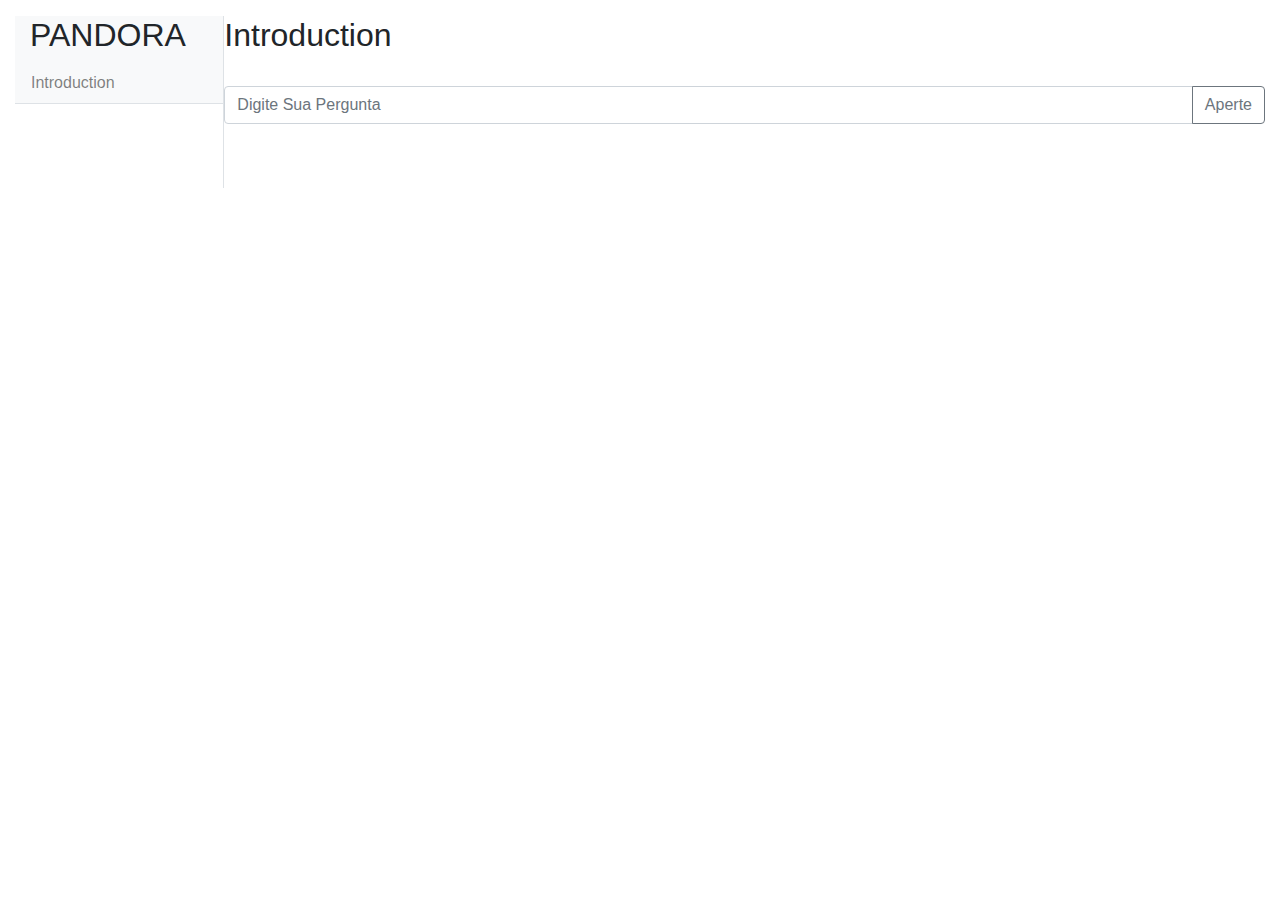
==== views/pandora_pages/index.html @ 0d927e6a "WIP Segundo passo" ====
<!DOCTYPE html>
<html lang="en">
<head>
  <meta charset="utf-8">
  <meta name="viewport" content="width=device-width, initial-scale=1, shrink-to-fit=no">
  <title>PANDORA</title>

  <!-- Bootstrap css -->
  <link rel="stylesheet" href="https://stackpath.bootstrapcdn.com/bootstrap/4.5.2/css/bootstrap.min.css" integrity="sha384-JcKb8q3iqJ61gNV9KGb8thSsNjpSL0n8PARn9HuZOnIxN0hoP+VmmDGMN5t9UJ0Z" crossorigin="anonymous">
  
  <script src="https://code.jquery.com/jquery-3.6.0.min.js"></script>

  <link rel="stylesheet" href="../../estilos/pandora_estilos.css">
</head>
<body>
  <main id="main-doc">
    <!-- Navegation -->
    <div class="container-fluid py-lg-0 mt-3">  
      <div class='row no-gutters'>
        
        <div class='col-sm-4 col-md-4 col-xl-2'>
          <nav id="navbar" role="tablist" class="nav nav-tabs navbar-vertical-expand-lg navbar-light bg-light ml-2'">
            <div class="container-xl">
              <header class="title-documentation"><h2>PANDORA</h2></header>
              <ul class="navbar-nav">
                <li class="nav-item"><a class="nav-link" href="#introduction">Introduction</a></li> 
              </ul>
            </div>
          </nav>
        </div>
  
        <div class='col-sm-8 col-md-8 col-xl-10 border-left'> 
          <div data-spy="scroll" data-target="#nav-bar" data-offset="0" class="scrollText">
          
          <section class="main-section" id="introduction">
            <header><h2>Introduction</h2></header>
          </section>
          
          <section class="main-section" id="variables">
          </section>
          <br />
          <div id="input-wrapper">
            <div class="list-group mb-3 text-center">
              <form id="form-pergunta">
                <div class="input-group mb-3">
                  <input type="text" class="form-control" placeholder="Digite Sua Pergunta" aria-label="Recipient's username" aria-describedby="button-addon2">
                  <div class="input-group-append">
                    <button class="btn btn-outline-secondary" type="button" id="pergunta">Aperte</button>
                  </div>
                </div>
            </div>
          </div>

          <div class="list-group mb-3 text-center">
            <p id="resposta"></p>
          </div>

          </section>
        </div>
      </div>
    </div>
  </main>
  </body>
  <script>
    function obterResposta(pergunta) {
      // Lógica para gerar a resposta aqui
      // ...

      // Exemplo simples de mapeamento de perguntas para respostas
      const respostas = {
        'Olá': 'Olá! Como posso ajudar?',
        'Qual é o seu nome?': 'Eu sou o ChatGPT!',
        'Obrigado': 'De nada! Estou aqui para ajudar.',
        'Tchau': 'Até logo! Tenha um ótimo dia!',
        // Adicione mais mapeamentos de perguntas e respostas conforme necessário
      };

      if (pergunta in respostas) {
        return respostas[pergunta];
      }

      return 'Desculpe, não entendi. Pode reformular a pergunta?';
    }

    function exibirRespostaProgressiva(resposta) {
      const respostaOutput = $('#resposta');

      let i = 0;
      const interval = setInterval(function() {
        respostaOutput.text(resposta.substring(0, i));
        i++;

        if (i > resposta.length) {
          clearInterval(interval);
        }
      }, 50);
    }

    $(document).ready(function() {
      $('#form-pergunta').submit(function(event) {
        event.preventDefault();

        const perguntaInput = $('#pergunta');
        const pergunta = perguntaInput.val();

        const resposta = obterResposta(pergunta);
        exibirRespostaProgressiva(resposta);

        perguntaInput.val('');
      });
    });
  </script>
</html>
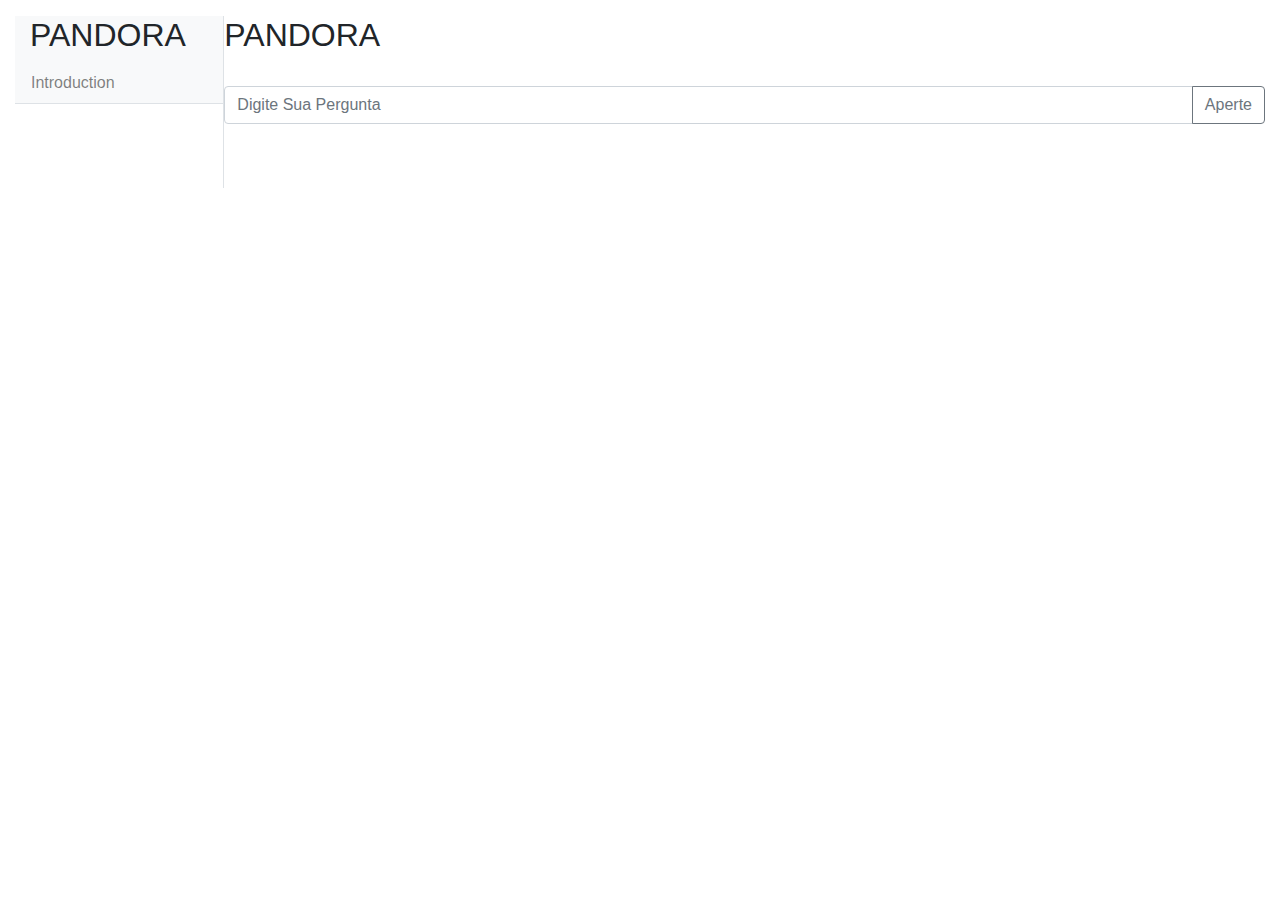
==== commit 92b7bb55: "WIP Cria chat dinamico" ====
--- a/views/pandora_pages/index.html
+++ b/views/pandora_pages/index.html
@@ -33,17 +33,22 @@
           <div data-spy="scroll" data-target="#nav-bar" data-offset="0" class="scrollText">
           
           <section class="main-section" id="introduction">
-            <header><h2>Introduction</h2></header>
+            <header><h2>PANDORA</h2></header>
           </section>
           
           <section class="main-section" id="variables">
           </section>
           <br />
+
+          <div class='text-center'>
+            <div id="chat-wrapper">
+          </div>
+
           <div id="input-wrapper">
             <div class="list-group mb-3 text-center">
               <form id="form-pergunta">
                 <div class="input-group mb-3">
-                  <input type="text" class="form-control" placeholder="Digite Sua Pergunta" aria-label="Recipient's username" aria-describedby="button-addon2">
+                  <input type="text" class="form-control" placeholder="Digite Sua Pergunta" aria-label="Recipient's username" aria-describedby="button-addon2" id="pergunta">
                   <div class="input-group-append">
                     <button class="btn btn-outline-secondary" type="button" id="pergunta">Aperte</button>
                   </div>
@@ -61,6 +66,33 @@
     </div>
   </main>
   </body>
+
+  <script>
+    $(document).ready(function() {
+      $('#form-pergunta').submit(function(event) {
+        event.preventDefault();
+
+        const perguntaInput = $('#pergunta');
+        const pergunta = perguntaInput.val();
+
+        const resposta = obterResposta(pergunta);
+
+        const chatWrapper = $('#chat-wrapper');
+        const mensagem = $('<div class="mensagem"></div>');
+        const perguntaElement = $('<div class="pergunta" id="pergunta-fixa"></div>').text('Pergunta: ' + pergunta);
+        const respostaElement = $('<div class="resposta"></div>').text('Resposta: ' + resposta);
+
+        mensagem.append(perguntaElement);
+        mensagem.append(respostaElement);
+
+        chatWrapper.append(mensagem);
+
+        perguntaInput.val('');
+      });
+    });
+  </script>
+
+
   <script>
     function obterResposta(pergunta) {
       // Lógica para gerar a resposta aqui
